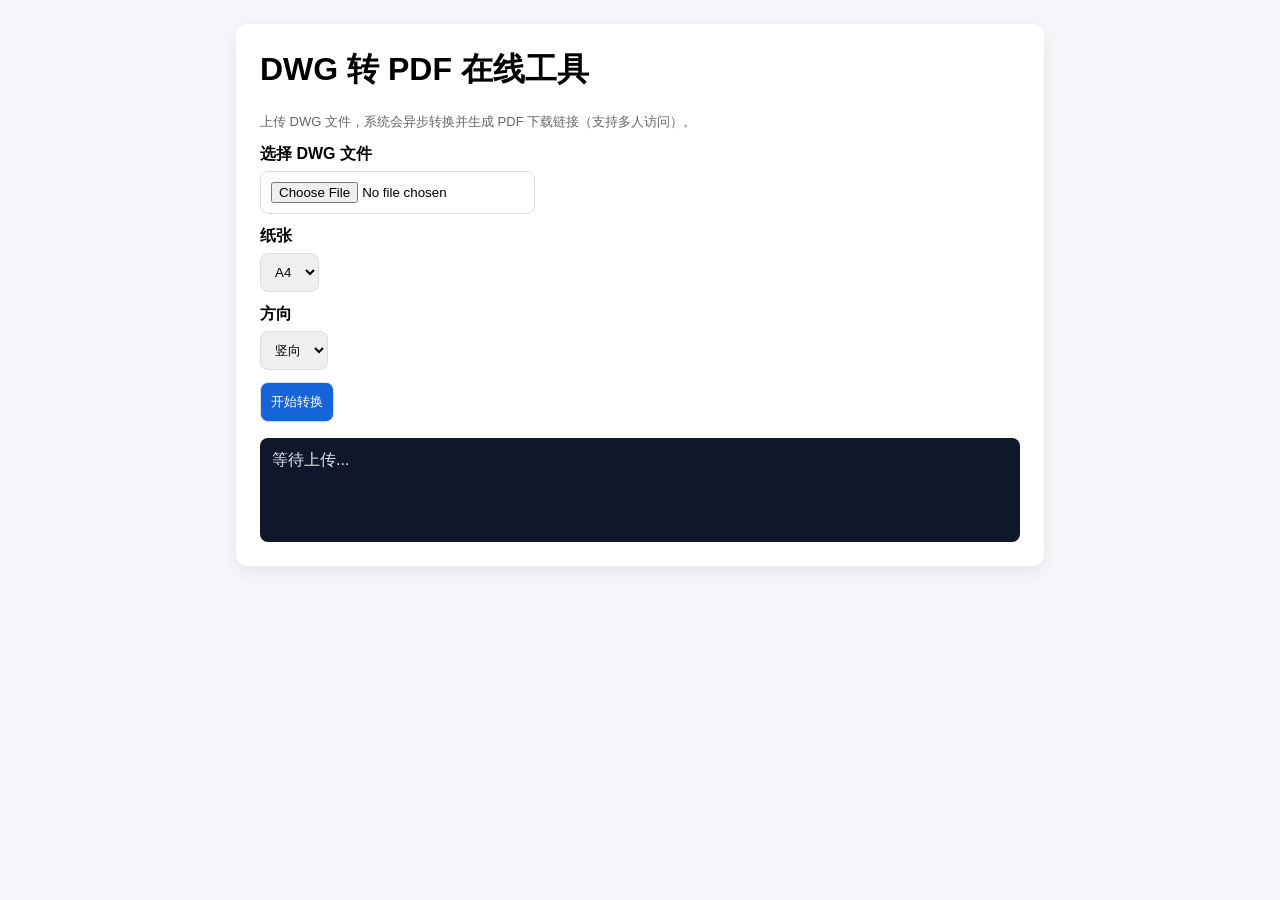
==== webapp/static/index.html @ f0e65d8f "feat: add accessible DWG to PDF web app" ====
<!doctype html>
<html lang="zh-CN">
<head>
  <meta charset="UTF-8" />
  <meta name="viewport" content="width=device-width, initial-scale=1.0" />
  <title>DWG 转 PDF 在线工具</title>
  <style>
    body{font-family:Arial,sans-serif;background:#f5f7fb;margin:0;padding:24px}
    .wrap{max-width:760px;margin:0 auto;background:#fff;border-radius:12px;padding:24px;box-shadow:0 6px 20px rgba(0,0,0,.08)}
    h1{margin-top:0}
    .row{margin:12px 0}
    label{display:block;margin-bottom:6px;font-weight:600}
    input,select,button{padding:10px;border:1px solid #ddd;border-radius:8px}
    button{background:#1565d8;color:#fff;cursor:pointer}
    #log{margin-top:16px;padding:12px;background:#0f172a;color:#e2e8f0;border-radius:8px;min-height:80px;white-space:pre-wrap}
    .muted{color:#666;font-size:13px}
  </style>
</head>
<body>
  <div class="wrap">
    <h1>DWG 转 PDF 在线工具</h1>
    <p class="muted">上传 DWG 文件，系统会异步转换并生成 PDF 下载链接（支持多人访问）。</p>

    <div class="row">
      <label>选择 DWG 文件</label>
      <input id="file" type="file" accept=".dwg" />
    </div>

    <div class="row">
      <label>纸张</label>
      <select id="paper_size"><option>A4</option><option>A3</option></select>
    </div>

    <div class="row">
      <label>方向</label>
      <select id="orientation"><option value="portrait">竖向</option><option value="landscape">横向</option></select>
    </div>

    <div class="row">
      <button id="submit">开始转换</button>
    </div>

    <div id="log">等待上传...</div>
  </div>

  <script>
    const log = (msg) => document.getElementById('log').textContent = msg;

    async function pollTask(taskId){
      while(true){
        const res = await fetch(`/api/v1/tasks/${taskId}`);
        const data = await res.json();
        log(`任务ID: ${data.id}\n状态: ${data.status}\n进度: ${data.progress}%\n信息: ${data.error_message || '无'}`);
        if(data.status === 'success'){
          log(`任务ID: ${data.id}\n状态: 转换完成\n下载: ${location.origin}${data.download_url}`);
          break;
        }
        if(data.status === 'failed') break;
        await new Promise(r => setTimeout(r, 1200));
      }
    }

    document.getElementById('submit').addEventListener('click', async () => {
      const fileInput = document.getElementById('file');
      if(!fileInput.files.length){
        log('请先选择 DWG 文件');
        return;
      }
      const fd = new FormData();
      fd.append('file', fileInput.files[0]);
      fd.append('paper_size', document.getElementById('paper_size').value);
      fd.append('orientation', document.getElementById('orientation').value);
      fd.append('scale', 'fit');
      fd.append('line_style', 'default');

      log('上传中...');
      const res = await fetch('/api/v1/convert', {method:'POST', body: fd});
      if(!res.ok){
        const e = await res.text();
        log('提交失败: ' + e);
        return;
      }
      const data = await res.json();
      log(`已创建任务: ${data.id}`);
      pollTask(data.id);
    });
  </script>
</body>
</html>
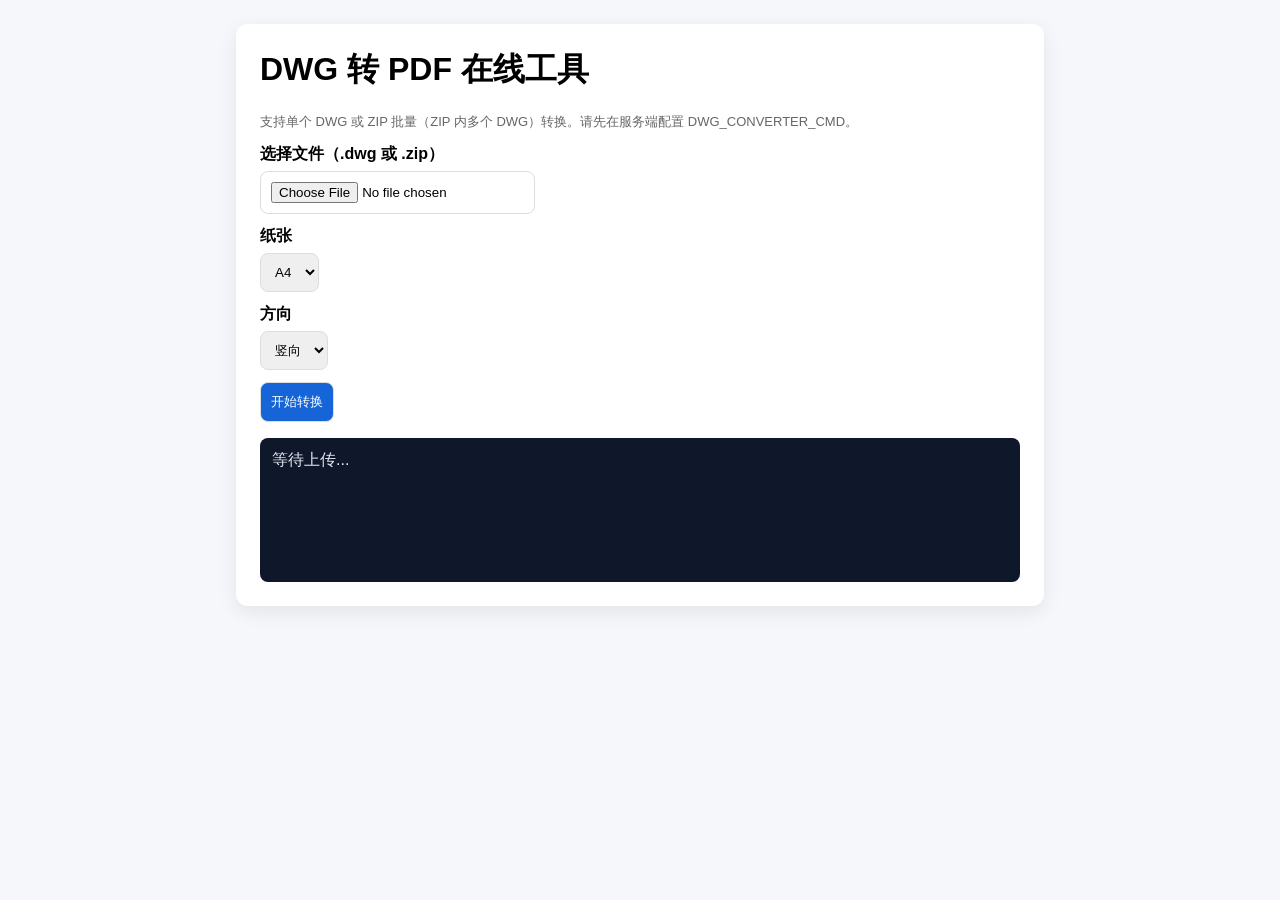
==== commit 461c211d: "feat: integrate real converter flow with batch zip support" ====
--- a/webapp/static/index.html
+++ b/webapp/static/index.html
@@ -12,18 +12,18 @@
     label{display:block;margin-bottom:6px;font-weight:600}
     input,select,button{padding:10px;border:1px solid #ddd;border-radius:8px}
     button{background:#1565d8;color:#fff;cursor:pointer}
-    #log{margin-top:16px;padding:12px;background:#0f172a;color:#e2e8f0;border-radius:8px;min-height:80px;white-space:pre-wrap}
+    #log{margin-top:16px;padding:12px;background:#0f172a;color:#e2e8f0;border-radius:8px;min-height:120px;white-space:pre-wrap}
     .muted{color:#666;font-size:13px}
   </style>
 </head>
 <body>
   <div class="wrap">
     <h1>DWG 转 PDF 在线工具</h1>
-    <p class="muted">上传 DWG 文件，系统会异步转换并生成 PDF 下载链接（支持多人访问）。</p>
+    <p class="muted">支持单个 DWG 或 ZIP 批量（ZIP 内多个 DWG）转换。请先在服务端配置 DWG_CONVERTER_CMD。</p>
 
     <div class="row">
-      <label>选择 DWG 文件</label>
-      <input id="file" type="file" accept=".dwg" />
+      <label>选择文件（.dwg 或 .zip）</label>
+      <input id="file" type="file" accept=".dwg,.zip" />
     </div>
 
     <div class="row">
@@ -50,7 +50,7 @@
       while(true){
         const res = await fetch(`/api/v1/tasks/${taskId}`);
         const data = await res.json();
-        log(`任务ID: ${data.id}\n状态: ${data.status}\n进度: ${data.progress}%\n信息: ${data.error_message || '无'}`);
+        log(`任务ID: ${data.id}\n类型: ${data.task_type}\n状态: ${data.status}\n进度: ${data.progress}%\n详情: ${data.detail || '无'}\n错误: ${data.error_message || '无'}`);
         if(data.status === 'success'){
           log(`任务ID: ${data.id}\n状态: 转换完成\n下载: ${location.origin}${data.download_url}`);
           break;
@@ -63,7 +63,7 @@
     document.getElementById('submit').addEventListener('click', async () => {
       const fileInput = document.getElementById('file');
       if(!fileInput.files.length){
-        log('请先选择 DWG 文件');
+        log('请先选择 DWG 或 ZIP 文件');
         return;
       }
       const fd = new FormData();
